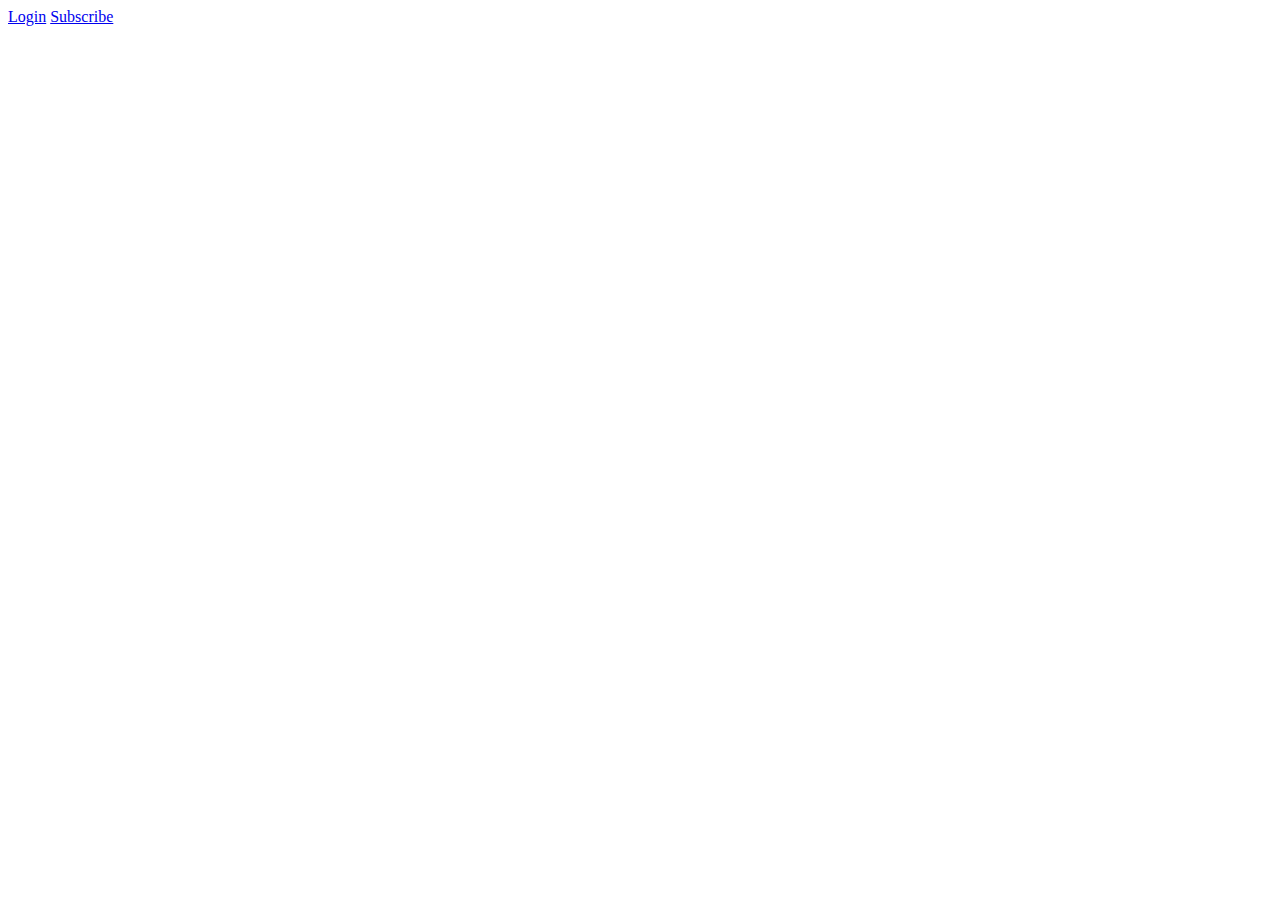
==== WebContent/index.html @ 2c1d5d5c "first commit" ====
<!DOCTYPE html PUBLIC "-//W3C//DTD XHTML 1.0 Transitional//EN" 
    "http://www.w3.org/TR/xhtml1/DTD/xhtml1-transitional.dtd">

<html>
	<head>
		<meta charset="ISO-8859-1">
			<title>Welcome dude!</title>
	</head>
	<body>
			<div>
				<a href="login.jsp">Login</a>
				<a href="register.jsp">Subscribe</a>
			</div>
		<br>
	</body>
</html>
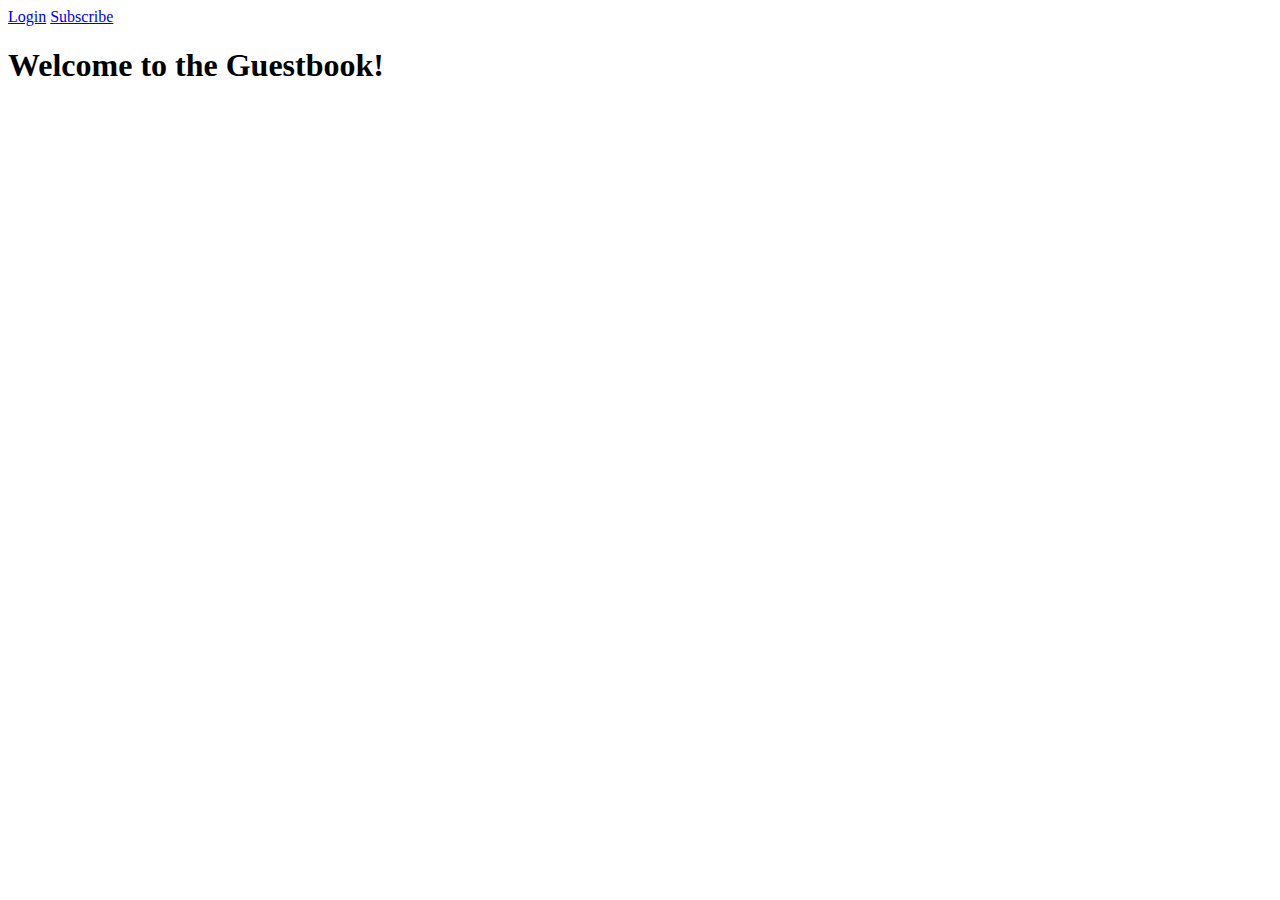
==== commit bcfdeabb: "Update index.html" ====
--- a/WebContent/index.html
+++ b/WebContent/index.html
@@ -5,12 +5,14 @@
 	<head>
 		<meta charset="ISO-8859-1">
 			<title>Welcome dude!</title>
+			<link rel="stylesheet" href="index.css"/>
+			<link href='https://fonts.googleapis.com/css?family=Indie+Flower' rel='stylesheet'type='text/css'>
+			
 	</head>
 	<body>
 			<div>
 				<a href="login.jsp">Login</a>
-				<a href="register.jsp">Subscribe</a>
-			</div>
-		<br>
+				<a href="register.jsp">Subscribe</a></div>
+			<div><h1 class="welcome"><strong>Welcome to the Guestbook!</strong></h1></div>
 	</body>
 </html>
